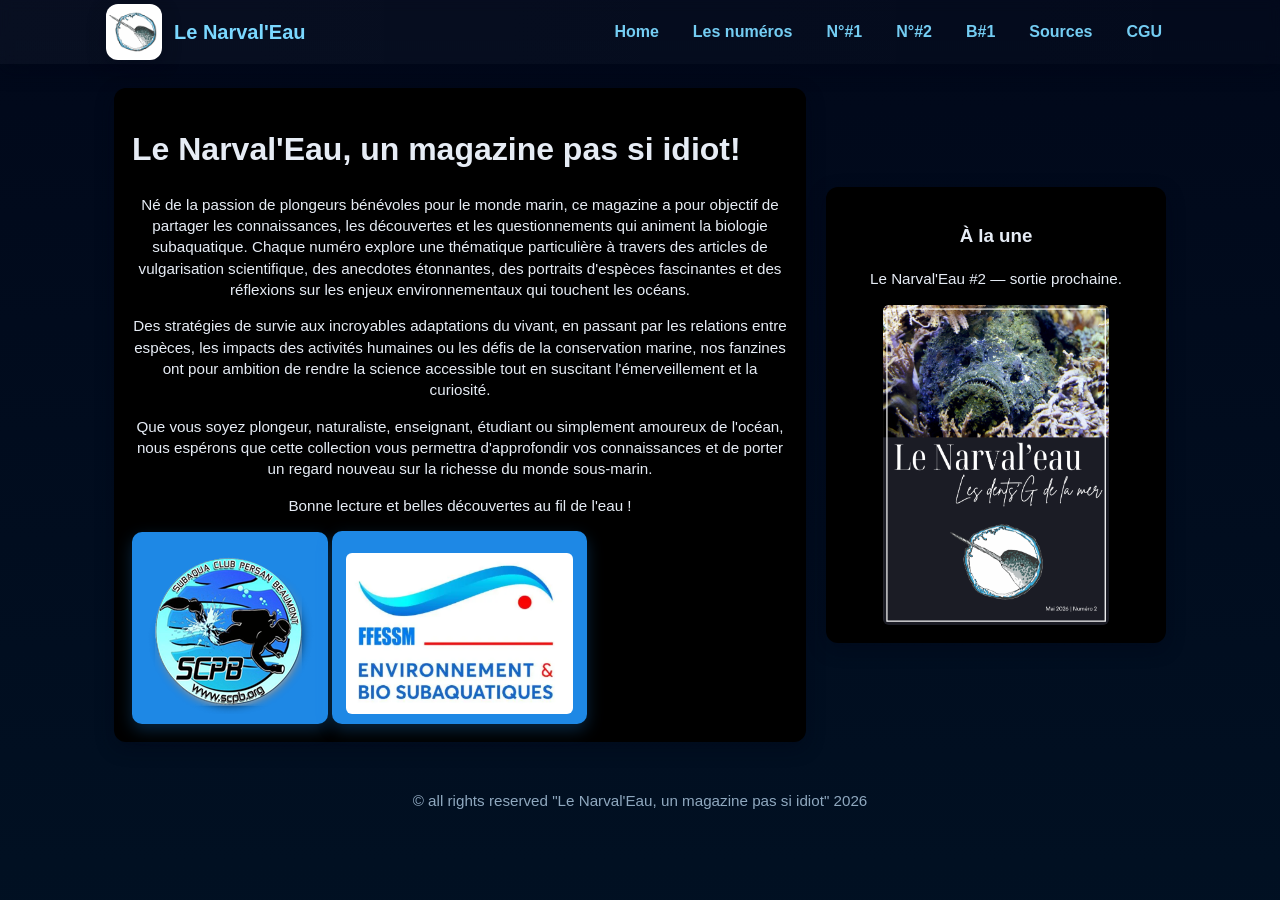
==== index.html @ 93ea478b "Add files via upload" ====
<!doctype html>
<html lang="fr">
<head>
  <meta charset="utf-8" />
  <meta name="viewport" content="width=device-width,initial-scale=1" />
  <title>Home — Le Narval'Eau</title>
  <link rel="stylesheet" href="styles.css">
</head>
<body>
  <header class="topbar">
    <div class="topbar-inner">
      <a class="brand" href="index.html"><span class="logo"><img src="./imgs/LogoFanzine.png" alt="Le Narval'Eau logo"></span>Le Narval'Eau</a>
      <nav class="nav">
        <a href="index.html">Home</a>
        <a href="numeros.html">Les numéros</a>
        <a href="narval1.html">N°#1</a>
        <a href="narval2.html">N°#2</a>
        <a href="bestiaire1.html">B#1</a>
        <a href="sources.html">Sources</a>
        <a href="cgu.html">CGU</a>
      </nav>
      <button class="menu-toggle" aria-label="menu" onclick="document.querySelector('.mobile-nav').classList.toggle('open')">☰</button>
    </div>
  </header>

  <main class="container">
    <div class="hero">
      <div style="flex:1;">
        <div class="card">
          <h1>Le Narval'Eau, un magazine pas si idiot!</h1>
          <p class="small">Né de la passion de plongeurs bénévoles pour le monde marin, ce magazine a pour objectif de partager les connaissances, les découvertes et les questionnements qui animent la biologie subaquatique. Chaque numéro explore une thématique particulière à travers des articles de vulgarisation scientifique, des anecdotes étonnantes, des portraits d'espèces fascinantes et des réflexions sur les enjeux environnementaux qui touchent les océans.</p>
          <p class="small">Des stratégies de survie aux incroyables adaptations du vivant, en passant par les relations entre espèces, les impacts des activités humaines ou les défis de la conservation marine, nos fanzines ont pour ambition de rendre la science accessible tout en suscitant l'émerveillement et la curiosité.</p>
          <p class="small">Que vous soyez plongeur, naturaliste, enseignant, étudiant ou simplement amoureux de l'océan, nous espérons que cette collection vous permettra d'approfondir vos connaissances et de porter un regard nouveau sur la richesse du monde sous-marin.</p>
          <p class="small">Bonne lecture et belles découvertes au fil de l'eau !</p>
          <div style="margin-top:12px">
              <a class="btn" href="https://www.scpb.org/" target="_blank"><img src="./imgs/logoSCPB.png" alt="Logo SCPB" style="max-width:6cm;height:auto;display:block;margin-top:12px;border-radius:6px;"></a>
              <a class="btn" href="https://biologie.ffessm.fr/" target="_blank"><img src="./imgs/ffessmcnebs.png" alt="Ffessm Biologie et Environnement subaquatique" style="max-width:6cm;height:auto;display:block;margin-top:12px;border-radius:6px;"></a>
          </div>
        </div>
        
      </div>
      <div style="width:340px">
        <div class="card">
          <h3>À la une</h3>
          <p class="small">Le Narval'Eau #2 — sortie prochaine.</p>
          <img src="./imgs/NarvalEau2.png" alt="Couverture Le Narval'Eau #2" style="max-width:6cm;height:auto;display:block;margin-top:12px;border-radius:6px;">
        </div>
      </div>
    </div>

    <div class="mobile-nav" style="margin-top:18px;">
      <a href="index.html">Home</a>
      <a href="numeros.html">Les numéros</a>
      <a href="narval1.html">N°#1</a>
      <a href="narval2.html">N°#2</a>
      <a href="bestiaire1.html">B#1</a>
      <a href="sources.html">Sources</a>
      <a href="cgu.html">CGU</a>
    </div>

    <footer class="footer">© all rights reserved "Le Narval'Eau, un magazine pas si idiot" 2026</footer>
  </main>
</body>
</html>
---- styles.css ----
/* Material-inspired dark-blue theme + responsive layout */
:root{
  /* changed: darker page background and softer text color */
  --bg: #01081a;               /* darker background */
  --surface:#0f2848;
  --card: #000;                /* card background (black) */
  --card-text: #e6ecf5;        /* softer/greyish text */
  --primary:#1e88e5;
  --on-primary:#fff;
  --muted:#8fa8bf;             /* slightly adjusted muted color */
  --radius:12px;
  --elevation:0 6px 18px rgba(2,6,23,0.45);
  --max-width:1100px;
  --gap:20px;
  font-family: "Segoe UI", Roboto, "Helvetica Neue", Arial, sans-serif;
  /* changed: lighter electric blue for header titles and URLs */
  --electric: #7AD8FF; /* lighter blue */
}
*{box-sizing:border-box}
html,body{height:100%}
body{
  margin:0;
  background:linear-gradient(180deg,var(--bg),#011224 120%); /* darker */
  color:var(--text, var(--card-text)); /* use softer grey text */
  -webkit-font-smoothing:antialiased;
  -moz-osx-font-smoothing:grayscale;
  padding-top:64px;
  display:flex;
  justify-content:center;
  font-size:16px;
  line-height:1.4;
}
/* App container */
.container{
	/* reverted: remove black background and border-radius added earlier */
	width:100%;
	max-width:var(--max-width);
	padding:24px;
}
/* ensure direct children inherit readable color */
.container h1,.container h2,.container h3,.container p,.container li{ color:#fff; }

/* Top app bar */
.topbar{
  position:fixed;
  top:0;
  left:0;
  right:0;
  height:64px;
  background:linear-gradient(90deg, rgba(255,255,255,0.03), rgba(255,255,255,0.01));
  backdrop-filter: blur(6px);
  display:flex;
  align-items:center;
  justify-content:center;
  box-shadow:var(--elevation);
  z-index:60;
}
.topbar-inner{
  width:100%;
  max-width:var(--max-width);
  display:flex;
  align-items:center;
  gap:16px;
  padding:8px 16px;
}
.brand{
  display:flex;
  align-items:center;
  gap:12px;
  color:var(--card);
  text-decoration:none;
  font-weight:600;
  font-size:1.25rem; /* was 1.1rem */
}
.brand .logo{
  /* keep logo zone size but show more of the image inside it */
  background: #fff;
  padding: 4px; /* reduced from 6px so the image occupies more space */
  width: 56px;
  height: 56px;
  border-radius: 12px;
  display:inline-flex;
  align-items:center;
  justify-content:center;
  overflow: hidden;
  box-shadow: 0 6px 18px rgba(2,6,23,0.45);
}
.brand .logo img{
  display:block;
  width:100%;
  height:100%;
  object-fit:contain;
  border-radius:8px;
  transform: scale(1.06); /* slightly enlarge the image inside the box */
  transform-origin: center;
}
/* header text in topbar */
.topbar,
.topbar .brand,
.topbar .brand a,
.topbar .nav a,
.topbar .menu-toggle {
  color: var(--electric) !important;
}
/* keep logo foreground as originally intended */
.topbar .brand .logo {
  color: var(--on-primary) !important;
}

/* nav */
.nav{
  margin-left:auto;
  display:flex;
  gap:10px;
  align-items:center;
}
.nav a{
  color:var(--card);
  text-decoration:none;
  padding:8px 12px;
  border-radius:8px;
  font-weight:600;
  opacity:0.95;
}
.nav a:hover{background:rgba(255,255,255,0.03);}

/* mobile menu */
.menu-toggle{
  display:none;
  margin-left:auto;
  background:transparent;
  border:0;
  color:var(--card);
  font-size:1.6rem;
}
.mobile-nav{
  display:none;
  flex-direction:column;
  gap:8px;
  margin-top:8px;
}
.mobile-nav.open{display:flex}

/* content cards */
.hero{
  display:flex;
  gap:var(--gap);
  align-items:center;
  justify-content:space-between;
  margin-bottom:24px;
}
.card{
  background: var(--card, #000);
  color: var(--card-text, #e6ecf5);
  border-radius:var(--radius);
  box-shadow:var(--elevation);
  padding:18px;
  background-clip: padding-box;
  transition: box-shadow 180ms ease, transform 160ms ease;
}
.card p{color:#123257}

/* ensure headings, paragraphs and list items inside cards are white */
.card h1, .card h2, .card h3, .card p, .card li { color: var(--card-text, #e6ecf5); }

/* cards grid */
.grid{
  display:grid;
  grid-template-columns:repeat(3,1fr);
  gap:var(--gap);
}
@media (max-width:980px){.grid{grid-template-columns:repeat(2,1fr)}}
@media (max-width:640px){.grid{grid-template-columns:1fr}}

/* buttons */
.btn{
  display:inline-flex;
  align-items:center;
  gap:8px;
  background:var(--primary);
  color:var(--on-primary);
  padding:10px 14px;
  border-radius:10px;
  border:0;
  text-decoration:none;
  font-weight:700;
  box-shadow:0 6px 16px rgba(30,136,229,0.28);
}
.btn.ghost{
  background:transparent;
  color:var(--card);
  border:1px solid rgba(255,255,255,0.06);
  box-shadow:none;
}
.btn.ghost, .btn.ghost * { color: #fff; }

/* footer */
.footer{
  margin-top:30px;
  padding:18px;
  color:var(--muted);
  text-align:center;
  font-size:0.95rem;
}

/* small screens topbar adjustments */
@media (max-width:760px){
  .nav{display:none}
  .menu-toggle{display:inline-flex}
  body{padding-top:56px}
  .topbar{height:56px}
  .topbar-inner{padding:6px 12px}
}

/* utility */
.small{font-size:0.95rem;color:var(--muted)}
.center{display:flex;align-items:center;justify-content:center}

/* WP block classes */
.post-content{
  background:transparent; /* keep card background black, content itself transparent */
  color: var(--card-text, #e6ecf5);
  font-size:0.98rem;
  line-height:1.55;
}
.post-content .wp-block-heading{ color:var(--card-text, #e6ecf5); margin-top:1rem; margin-bottom:0.5rem; font-weight:600; }
.post-content .wp-block-list{ margin:0.6rem 0 1rem 1.2rem; padding:0; }
.post-content .wp-block-list li{ margin:0.4rem 0; color:var(--card-text, #e6ecf5) }
.post-content a{ color:var(--primary); text-decoration:underline; }

/* make site URLs use the header electric blue */
a,
.post-content a,
.card a,
.grid a,
.container a,
.nav a {
  color: var(--electric) !important;
  text-decoration: none;
}

a:visited,
.post-content a:visited,
.card a:visited,
.grid a:visited,
.container a:visited,
.nav a:visited {
  color: var(--electric);
  opacity: 0.9;
}

a:hover,
a:focus,
.post-content a:hover,
.card a:hover,
.grid a:hover,
.container a:hover,
.nav a:hover {
  color: var(--electric);
  text-decoration: underline;
  filter: brightness(1.06);
}

/* apply the same visual frame to injected WP/UAG containers and post content blocks */
.wp-block-uagb-container,
.uagb-container-inner-blocks-wrap,
.post-content,
.uagb-block-95c1881f,
.uagb-block-135427ab {
	border: 1px solid var(--card-outline);
	border-radius: calc(var(--radius) - 4px);
	padding: 12px;
	background: transparent;
}

/* white separator used between injected blocks */
.white-sep,
hr.white-sep {
  height: 1px;
  background: rgba(255,255,255,0.95);
  border: none;
  margin: 18px 0;
  width: 100%;
  display: block;
}

/* Center cover images inside cards */
.card img{
  display:block;
  margin:12px auto 0;
}

/* Center headings and paragraphs inside cards */
.card h3,
.card p {
  text-align: center;
}
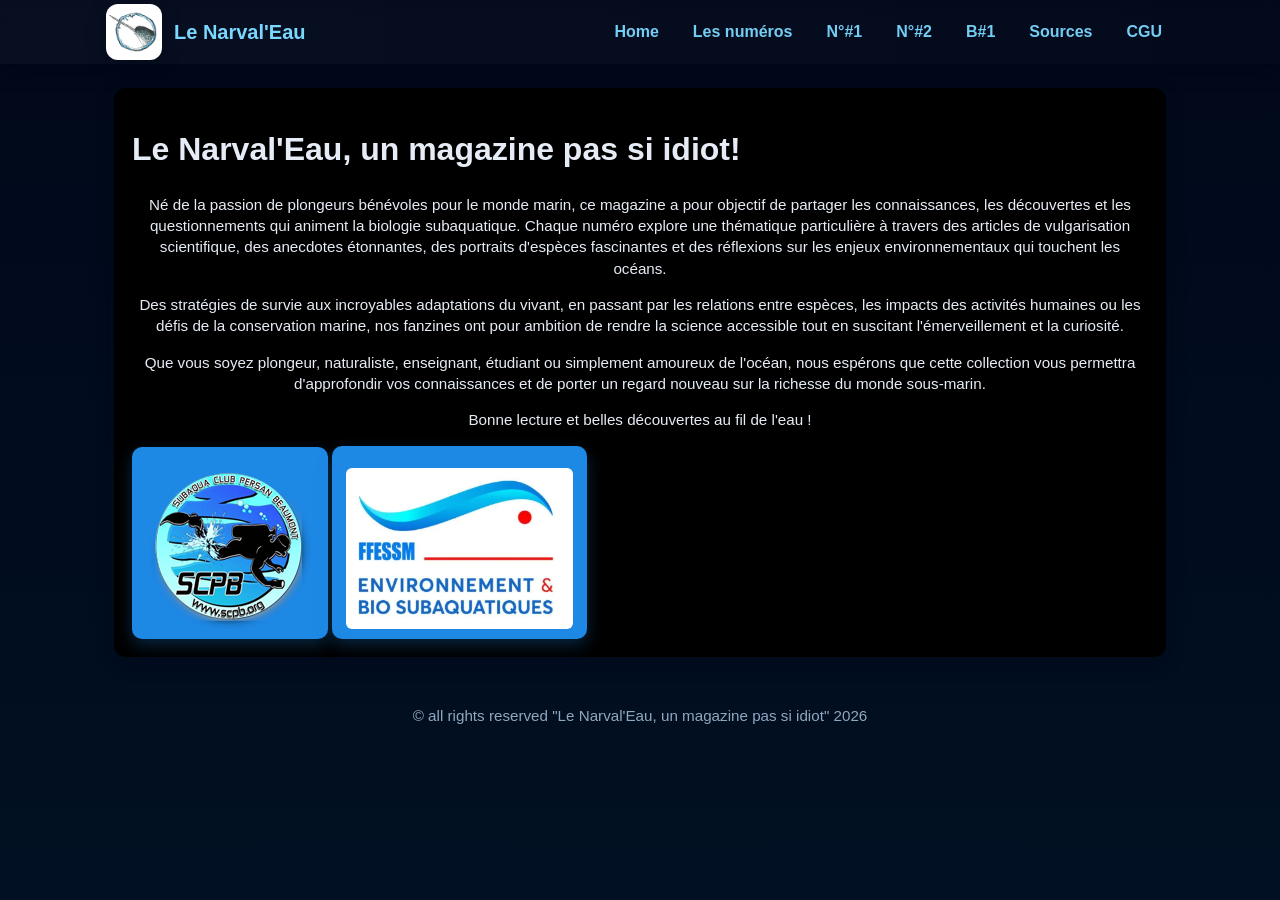
==== commit 987c4e03: "Update index.html" ====
--- a/index.html
+++ b/index.html
@@ -39,13 +39,13 @@
         </div>
         
       </div>
-      <div style="width:340px">
+      <!--<div style="width:340px">
         <div class="card">
           <h3>À la une</h3>
           <p class="small">Le Narval'Eau #2 — sortie prochaine.</p>
           <img src="./imgs/NarvalEau2.png" alt="Couverture Le Narval'Eau #2" style="max-width:6cm;height:auto;display:block;margin-top:12px;border-radius:6px;">
         </div>
-      </div>
+      </div>-->
     </div>
 
     <div class="mobile-nav" style="margin-top:18px;">
